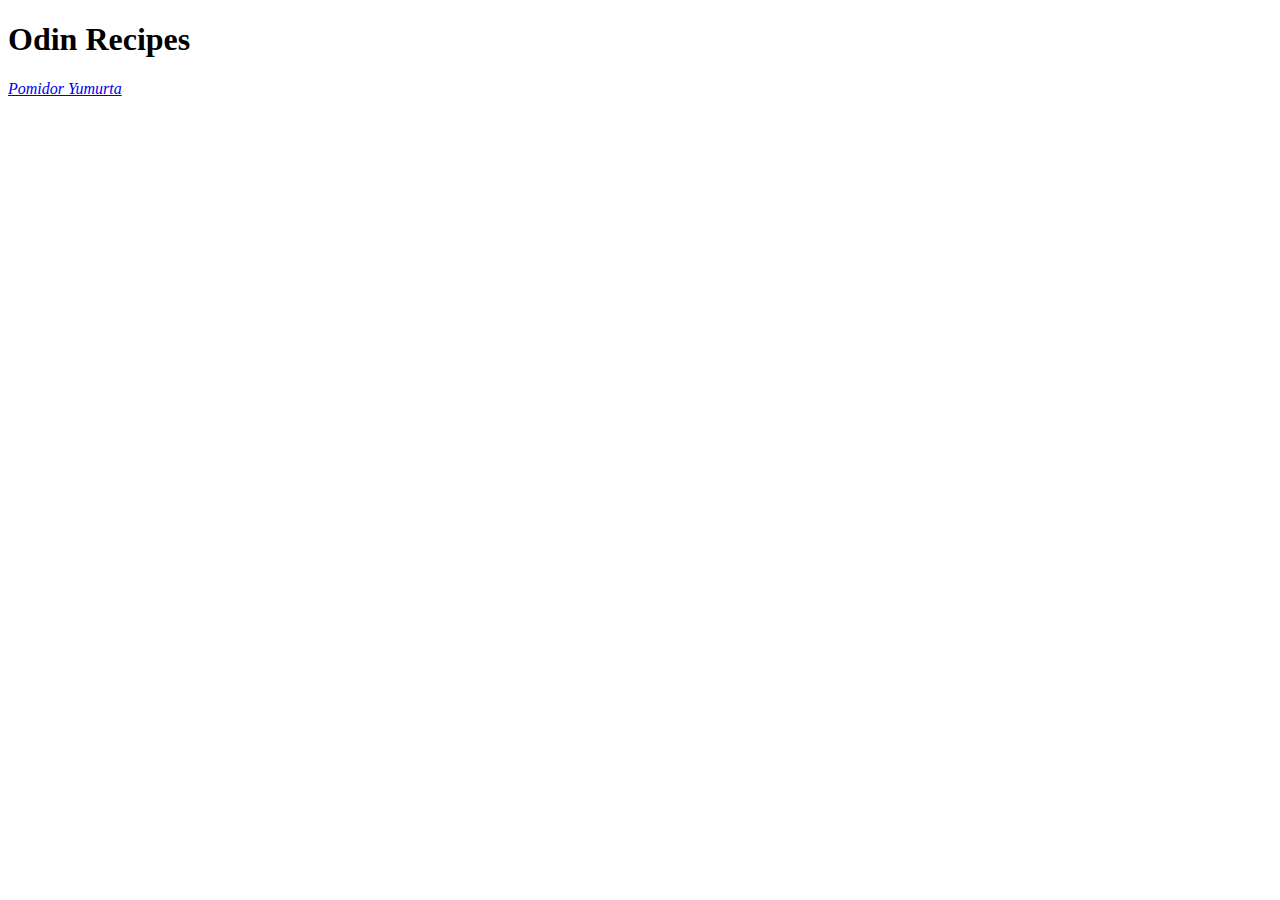
==== index.html @ 35e5252d "hele bele" ====
<!DOCTYPE html>
<html lang="en">
<head>
    <meta charset="UTF-8">
    <meta name="viewport" content="width=device-width, initial-scale=1.0">
    <title>Recipes</title>
</head>
<body>
    <h1>Odin Recipes</h1>
    <a href="recipes/pomidor yumurta.html"><em>Pomidor Yumurta</em></a>
</body>
</html>
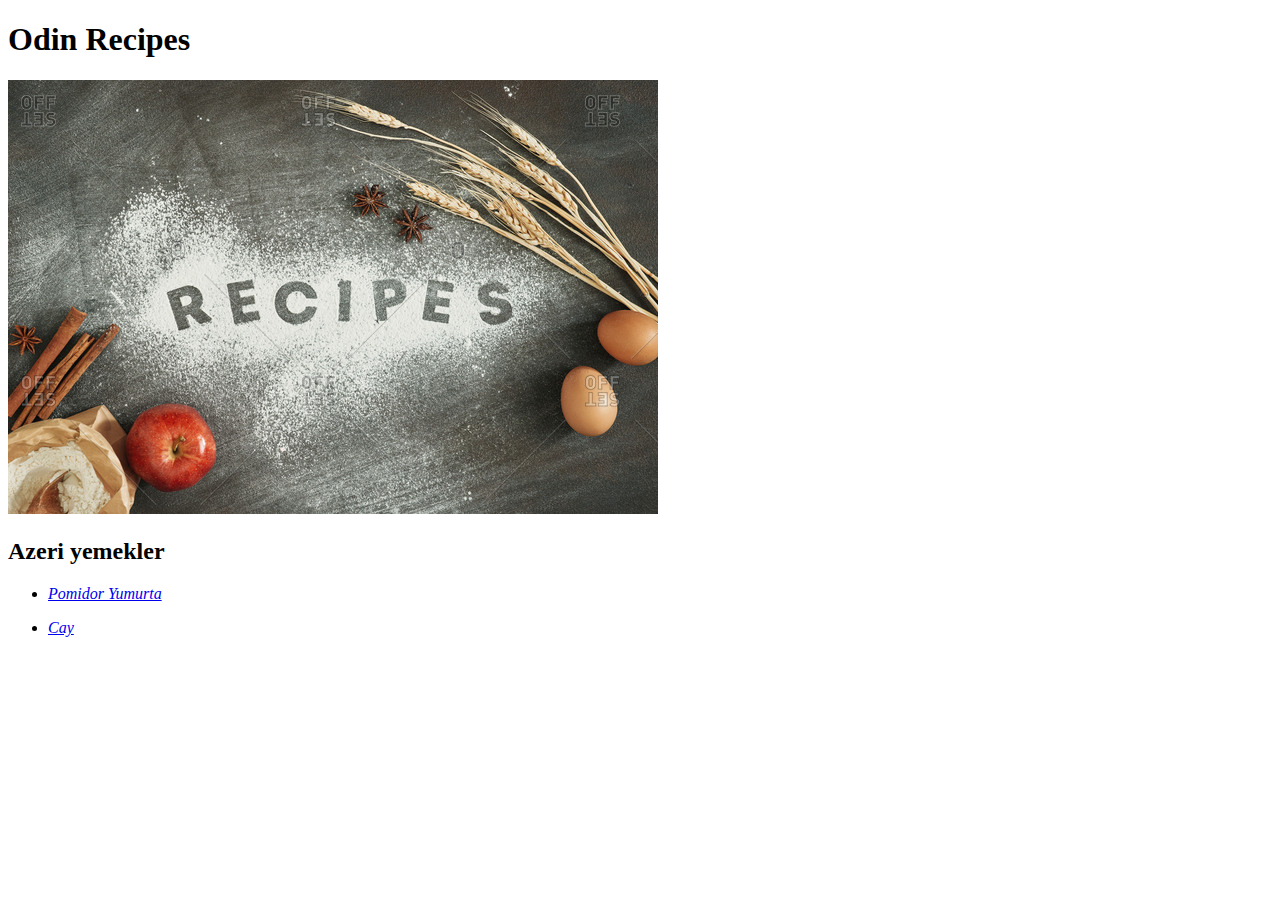
==== commit 1d059609: "Added Cay page" ====
--- a/index.html
+++ b/index.html
@@ -1,12 +1,23 @@
 <!DOCTYPE html>
 <html lang="en">
+
 <head>
     <meta charset="UTF-8">
     <meta name="viewport" content="width=device-width, initial-scale=1.0">
     <title>Recipes</title>
 </head>
+
 <body>
     <h1>Odin Recipes</h1>
-    <a href="recipes/pomidor yumurta.html"><em>Pomidor Yumurta</em></a>
+    <img src="./images/photo.jpg">
+    <h2>Azeri yemekler</h2>
+    <ul>
+    <li><p><a href="recipes/pomidor yumurta.html"><em>Pomidor Yumurta</em></a></p></li>
+    <li><p><a href="recipes/cay.html"><em>Cay</em></a></p></li>
+
+      
+
+    </ul>
 </body>
+
 </html>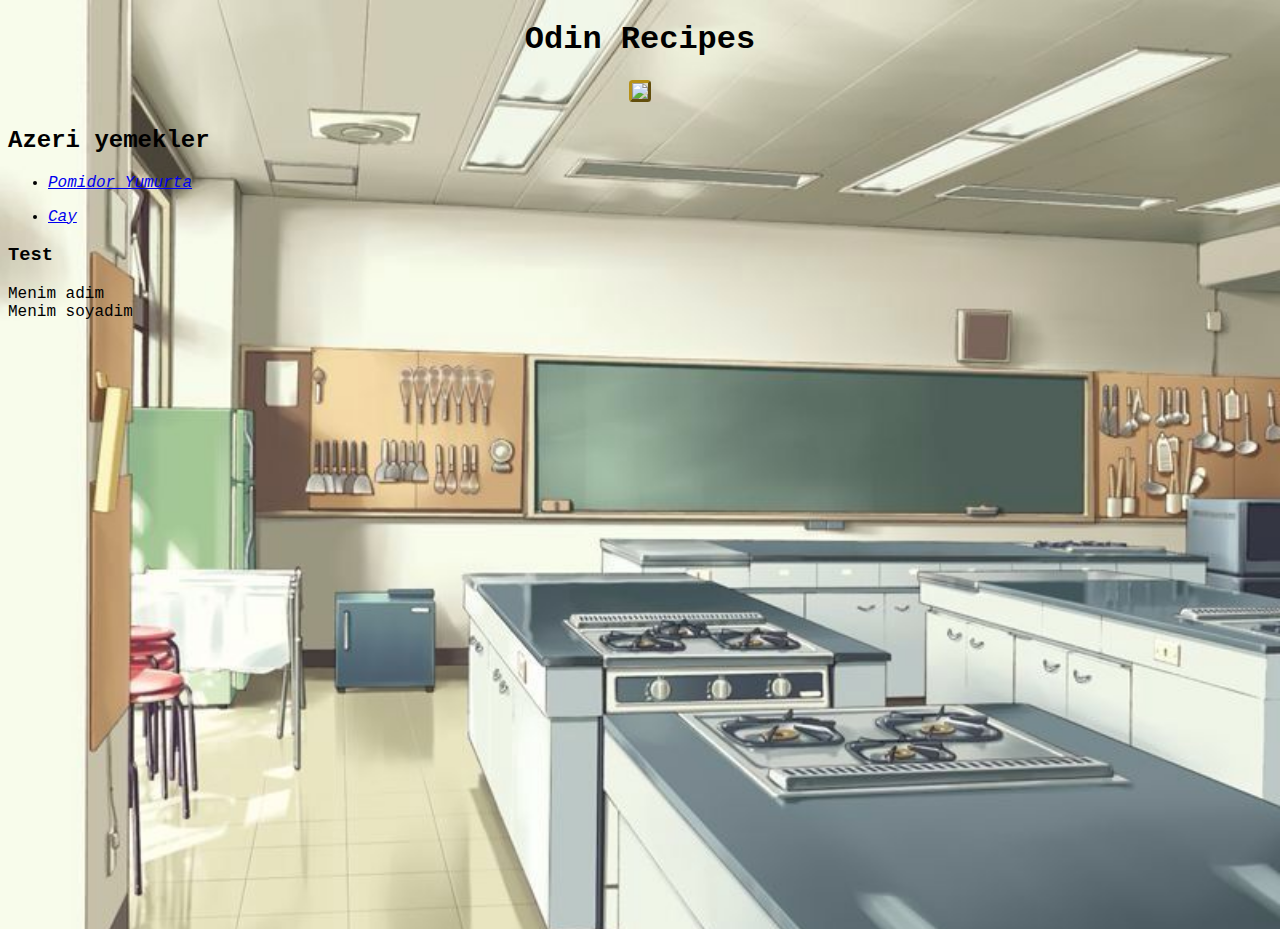
==== commit 57516cc2: "just starting" ====
--- a/index.html
+++ b/index.html
@@ -2,22 +2,41 @@
 <html lang="en">
 
 <head>
-    <meta charset="UTF-8">
-    <meta name="viewport" content="width=device-width, initial-scale=1.0">
-    <title>Recipes</title>
+  <meta charset="UTF-8">
+  <meta name="viewport" content="width=device-width, initial-scale=1.0">
+  <title>Recipes</title>
+  <link rel="stylesheet" href="style.css">
+
+
 </head>
 
 <body>
-    <h1>Odin Recipes</h1>
-    <img src="./images/photo.jpg">
-    <h2>Azeri yemekler</h2>
-    <ul>
-    <li><p><a href="recipes/pomidor yumurta.html"><em>Pomidor Yumurta</em></a></p></li>
-    <li><p><a href="recipes/cay.html"><em>Cay</em></a></p></li>
 
-      
+  <h1>
+    <div id="title">Odin Recipes</div>
+  </h1>
+  <div class="center">
+    <img class="recipe" src="./images/yumurta.gif">
+  </div>
+  
+  <h2>Azeri yemekler</h2>
+  <ul>
+    <li>
+      <p><a href="recipes/pomidor yumurta.html"><em>Pomidor Yumurta</em></a></p>
+    </li>
+    <li>
+      <p><a href="recipes/cay.html"><em>Cay</em></a></p>
+    </li>
 
-    </ul>
+  </ul>
+  <h3 class="red">Test</h3>
+  <div class="first_declared">Menim adim</div>
+  <div class="last_declared">Menim soyadim</div>
+
+
+
+
+
 </body>
 
 </html>--- a/style.css
+++ b/style.css
@@ -0,0 +1,25 @@
+body {
+    font-family: 'Courier New', monospace;
+    height: 100vh;
+    background-image: url("./images/bck.jpg");
+    background-repeat: no-repeat;
+    background-size: cover;
+  
+   
+}
+#title {
+    text-align: center;
+
+}
+
+
+.center {   
+    text-align: center;
+}
+
+.recipe {
+    border-style: outset;
+    border-radius: 16%;
+    border-color: rgb(182, 145, 23);
+    height: 320px;
+}